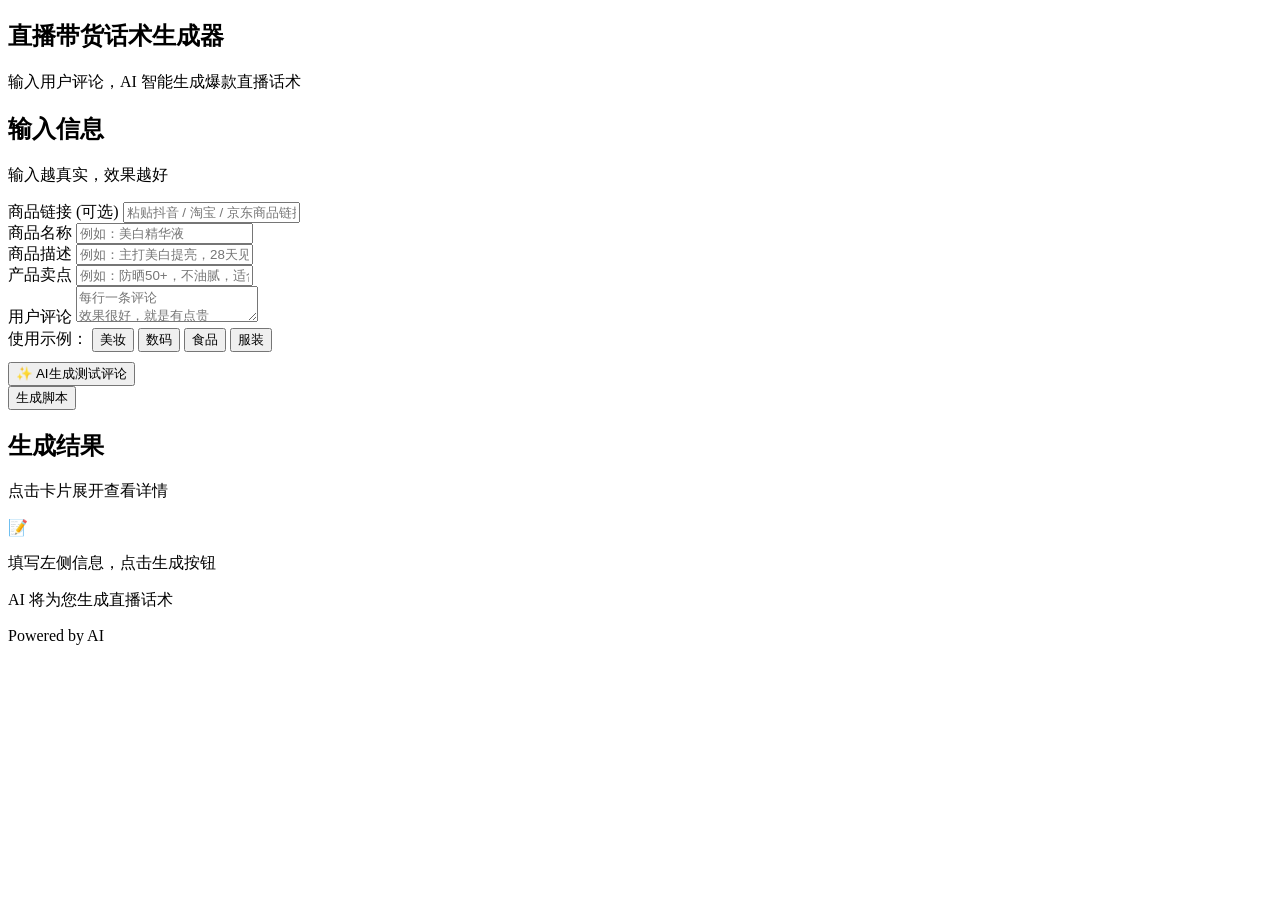
==== backend/static/index.html @ 68151e53 "feat: add product URL support with AI info extraction - Add extract_product_info_from_url() in AISer" ====
<!DOCTYPE html>
<html lang="zh-CN">
<head>
    <meta charset="UTF-8">
    <meta name="viewport" content="width=device-width, initial-scale=1.0">
    <title>直播带货话术生成器</title>
    <link rel="stylesheet" href="/static/css/styles.css">
</head>
<body>

    <!-- Hero Section -->
    <section class="hero">
        <h1 class="hero-title">直播带货话术生成器</h1>
        <p class="hero-subtitle">输入用户评论，AI 智能生成爆款直播话术</p>
    </section>

    <!-- Main Container - Two Columns -->
    <main class="container">
        <div class="two-columns">
            <!-- Left Column: Input -->
            <div class="column left-column">
                <div class="card">
                    <div class="card-header">
                        <h2>输入信息</h2>
                        <p class="card-hint">输入越真实，效果越好</p>
                    </div>

                    <div class="form-group">
                        <label for="product-url">商品链接 <span class="optional">(可选)</span></label>
                        <input type="text" id="product-url" placeholder="粘贴抖音 / 淘宝 / 京东商品链接">
                    </div>

                    <div class="form-group">
                        <label for="product-name">商品名称</label>
                        <input type="text" id="product-name" placeholder="例如：美白精华液">
                    </div>

                    <div class="form-group">
                        <label for="product-info">商品描述</label>
                        <input type="text" id="product-info" placeholder="例如：主打美白提亮，28天见效">
                    </div>

                    <div class="form-group">
                        <label for="selling-points">产品卖点</label>
                        <input type="text" id="selling-points" placeholder="例如：防晒50+，不油腻，适合油皮">
                    </div>

                    <div class="form-group">
                        <label for="comments">用户评论</label>
                        <textarea id="comments" placeholder="每行一条评论&#10;效果很好，就是有点贵&#10;用了一周变白了&#10;会回购"></textarea>
                    </div>

                    <div class="example-btns">
                        <span class="example-label">使用示例：</span>
                        <button class="example-btn" onclick="loadExample(1)">美妆</button>
                        <button class="example-btn" onclick="loadExample(2)">数码</button>
                        <button class="example-btn" onclick="loadExample(3)">食品</button>
                        <button class="example-btn" onclick="loadExample(4)">服装</button>
                    </div>

                    <div class="example-btns" style="margin-top: 10px;">
                        <button class="example-btn secondary" onclick="generateTestComments()">✨ AI生成测试评论</button>
                    </div>

                    <button id="generate-btn" class="btn-primary" onclick="generateScripts()">
                        生成脚本
                    </button>
                </div>
            </div>

            <!-- Right Column: Results -->
            <div class="column right-column">
                <div class="card result-card">
                    <div class="card-header">
                        <h2>生成结果</h2>
                        <p class="card-hint">点击卡片展开查看详情</p>
                    </div>

                    <!-- Empty State -->
                    <div id="empty-state" class="empty-state">
                        <div class="empty-icon">📝</div>
                        <p>填写左侧信息，点击生成按钮</p>
                        <p class="empty-hint">AI 将为您生成直播话术</p>
                    </div>

                    <!-- Loading State -->
                    <div id="loading" class="loading-state" style="display: none;">
                        <div class="progress-steps">
                            <div class="step" id="step-1">
                                <div class="step-icon">1</div>
                                <div class="step-content">
                                    <div class="step-title">分析评论</div>
                                    <div class="step-desc">提取用户痛点和需求</div>
                                </div>
                            </div>
                            <div class="step-line"></div>
                            <div class="step" id="step-2">
                                <div class="step-icon">2</div>
                                <div class="step-content">
                                    <div class="step-title">生成话术</div>
                                    <div class="step-desc">构建直播脚本框架</div>
                                </div>
                            </div>
                            <div class="step-line"></div>
                            <div class="step" id="step-3">
                                <div class="step-icon">3</div>
                                <div class="step-content">
                                    <div class="step-title">优化完善</div>
                                    <div class="step-desc">添加爆款元素</div>
                                </div>
                            </div>
                        </div>
                        <p class="loading-text">AI 正在工作中，请稍候...</p>
                    </div>

                    <!-- Error State -->
                    <div id="error" class="error" style="display: none;"></div>

                    <!-- Results Content -->
                    <div id="results-content" class="results-list" style="display: none;"></div>
                </div>
            </div>
        </div>
    </main>

    <!-- Footer -->
    <footer class="footer">
        <p>Powered by AI</p>
    </footer>

    <script src="/static/js/app.js"></script>
</body>
</html>
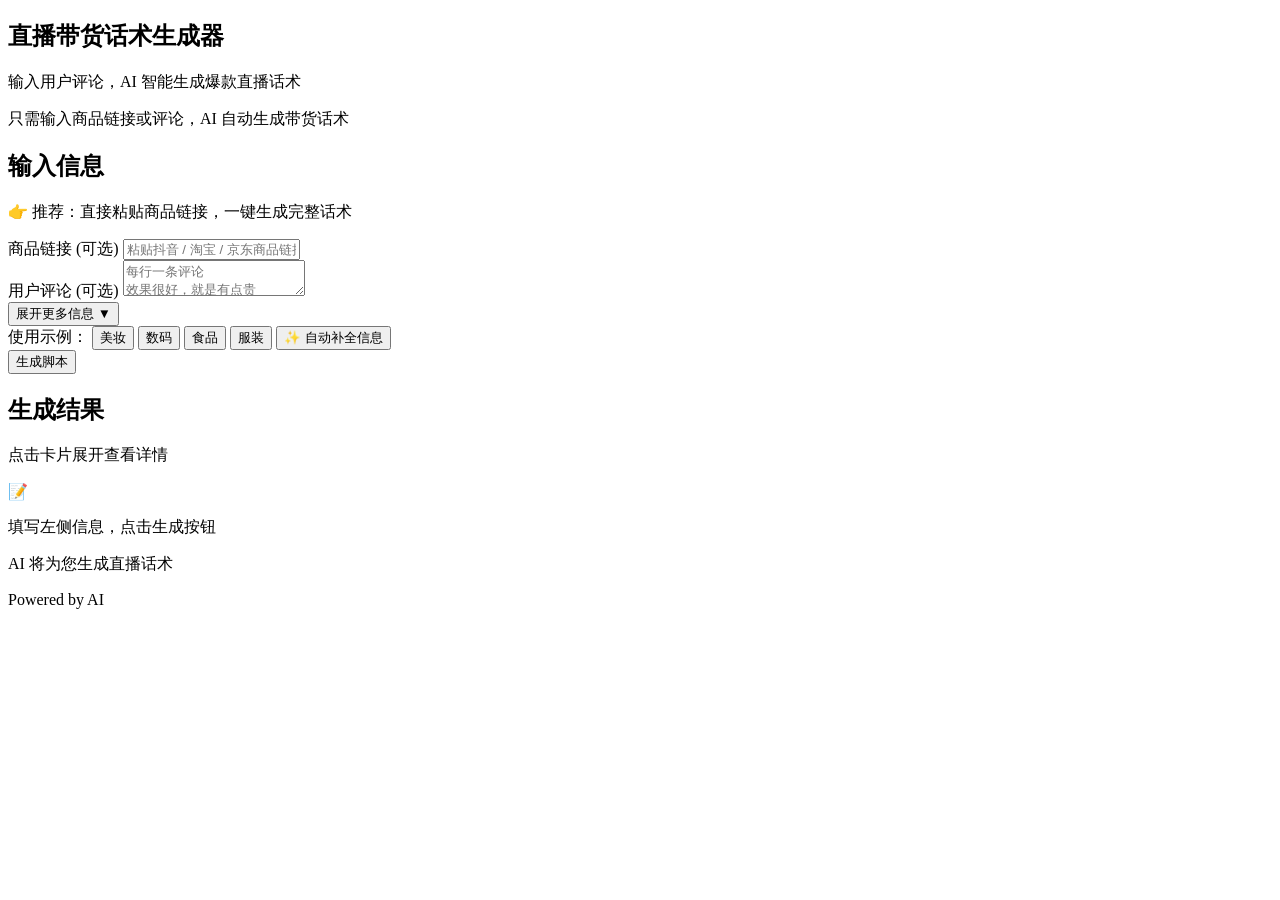
==== commit 29b32a08: "refactor: optimize UI layout and user experience - Move quick action buttons to card header for bett" ====
--- a/backend/static/index.html
+++ b/backend/static/index.html
@@ -12,6 +12,7 @@
     <section class="hero">
         <h1 class="hero-title">直播带货话术生成器</h1>
         <p class="hero-subtitle">输入用户评论，AI 智能生成爆款直播话术</p>
+        <p class="hero-tip">只需输入商品链接或评论，AI 自动生成带货话术</p>
     </section>
 
     <!-- Main Container - Two Columns -->
@@ -22,8 +23,9 @@
                 <div class="card">
                     <div class="card-header">
                         <h2>输入信息</h2>
-                        <p class="card-hint">输入越真实，效果越好</p>
                     </div>
+
+                    <p class="input-tip">👉 推荐：直接粘贴商品链接，一键生成完整话术</p>
 
                     <div class="form-group">
                         <label for="product-url">商品链接 <span class="optional">(可选)</span></label>
@@ -31,23 +33,27 @@
                     </div>
 
                     <div class="form-group">
-                        <label for="product-name">商品名称</label>
-                        <input type="text" id="product-name" placeholder="例如：美白精华液">
+                        <label for="comments">用户评论 <span class="optional">(可选)</span></label>
+                        <textarea id="comments" placeholder="每行一条评论&#10;效果很好，就是有点贵&#10;用了一周变白了&#10;会回购"></textarea>
                     </div>
 
-                    <div class="form-group">
-                        <label for="product-info">商品描述</label>
-                        <input type="text" id="product-info" placeholder="例如：主打美白提亮，28天见效">
-                    </div>
+                    <button id="toggleAdvanced" class="toggle-btn">展开更多信息 ▼</button>
 
-                    <div class="form-group">
-                        <label for="selling-points">产品卖点</label>
-                        <input type="text" id="selling-points" placeholder="例如：防晒50+，不油腻，适合油皮">
-                    </div>
+                    <div class="advanced-inputs" style="display: none;">
+                        <div class="form-group">
+                            <label for="product-name">商品名称</label>
+                            <input type="text" id="product-name" placeholder="例如：美白精华液">
+                        </div>
 
-                    <div class="form-group">
-                        <label for="comments">用户评论</label>
-                        <textarea id="comments" placeholder="每行一条评论&#10;效果很好，就是有点贵&#10;用了一周变白了&#10;会回购"></textarea>
+                        <div class="form-group">
+                            <label for="product-info">商品描述</label>
+                            <input type="text" id="product-info" placeholder="例如：主打美白提亮，28天见效">
+                        </div>
+
+                        <div class="form-group">
+                            <label for="selling-points">产品卖点</label>
+                            <input type="text" id="selling-points" placeholder="例如：防晒50+，不油腻，适合油皮">
+                        </div>
                     </div>
 
                     <div class="example-btns">
@@ -56,10 +62,7 @@
                         <button class="example-btn" onclick="loadExample(2)">数码</button>
                         <button class="example-btn" onclick="loadExample(3)">食品</button>
                         <button class="example-btn" onclick="loadExample(4)">服装</button>
-                    </div>
-
-                    <div class="example-btns" style="margin-top: 10px;">
-                        <button class="example-btn secondary" onclick="generateTestComments()">✨ AI生成测试评论</button>
+                        <button class="example-btn secondary" onclick="generateTestComments()">✨ 自动补全信息</button>
                     </div>
 
                     <button id="generate-btn" class="btn-primary" onclick="generateScripts()">
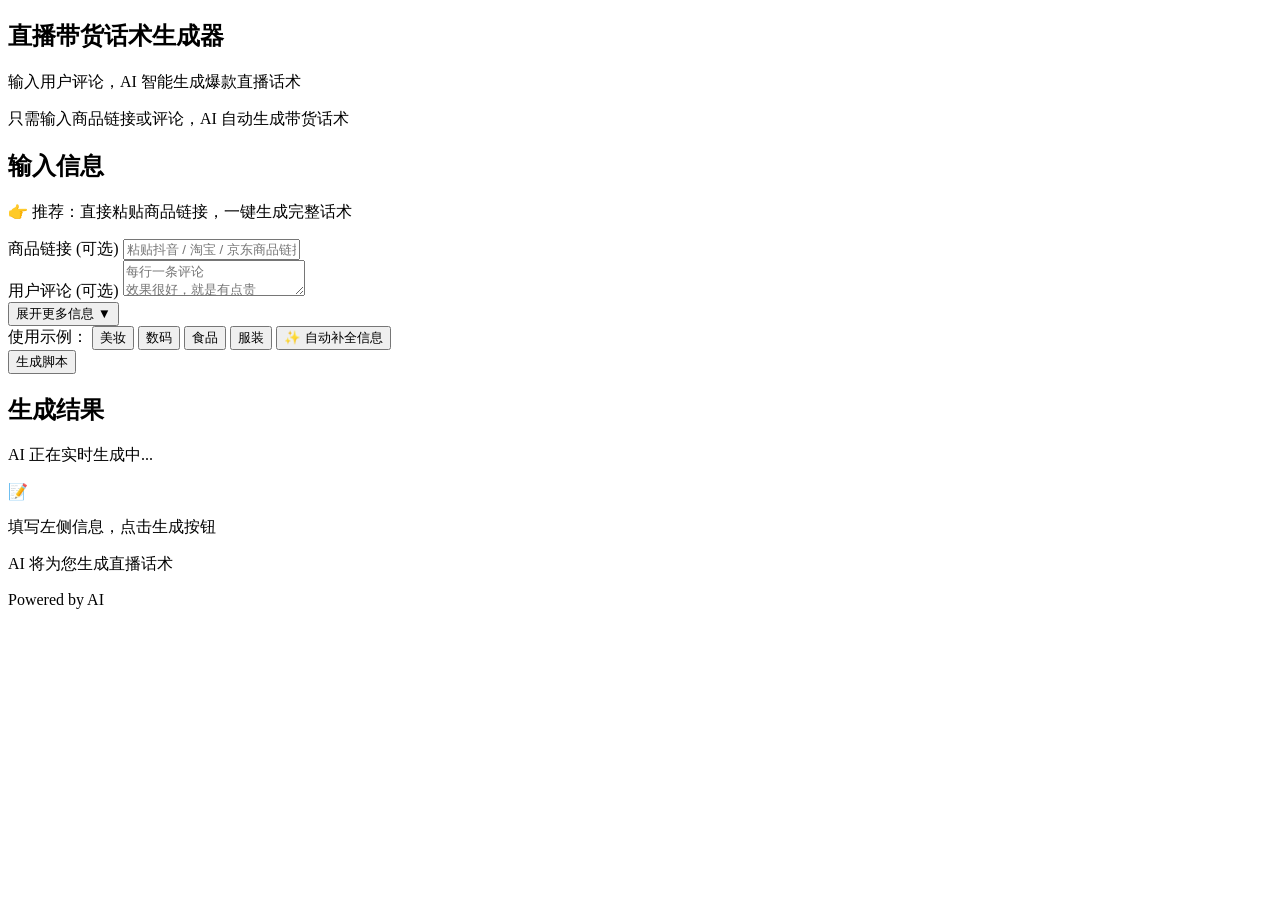
==== commit ef8d89a6: "feat: add real-time streaming output with typewriter effect - Stream script content section by secti" ====
--- a/backend/static/index.html
+++ b/backend/static/index.html
@@ -76,7 +76,7 @@
                 <div class="card result-card">
                     <div class="card-header">
                         <h2>生成结果</h2>
-                        <p class="card-hint">点击卡片展开查看详情</p>
+                        <p class="card-hint">AI 正在实时生成中...</p>
                     </div>
 
                     <!-- Empty State -->
@@ -86,7 +86,12 @@
                         <p class="empty-hint">AI 将为您生成直播话术</p>
                     </div>
 
-                    <!-- Loading State -->
+                    <!-- Streaming State -->
+                    <div id="streaming" class="streaming-container" style="display: none;">
+                        <div id="streamingContent" class="streaming-content"></div>
+                    </div>
+
+                    <!-- Loading State (Backup) -->
                     <div id="loading" class="loading-state" style="display: none;">
                         <div class="progress-steps">
                             <div class="step" id="step-1">
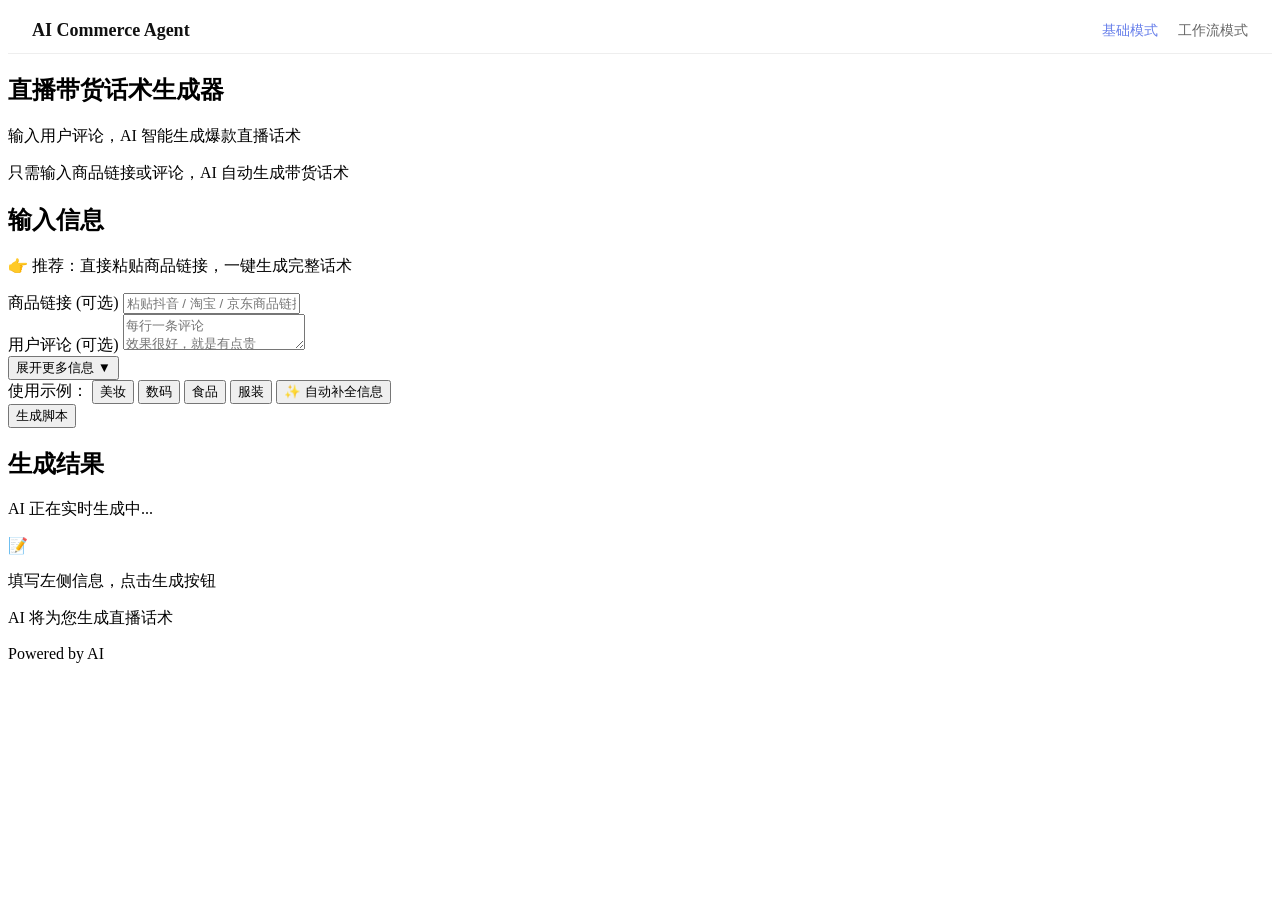
==== commit dabdb6c8: "feat: add LUI workflow page - Add workflow.html with linear workflow UI (ChatGPT-style) - Add /workf" ====
--- a/backend/static/index.html
+++ b/backend/static/index.html
@@ -7,6 +7,24 @@
     <link rel="stylesheet" href="/static/css/styles.css">
 </head>
 <body>
+
+    <!-- Parsing Loading Modal -->
+    <div id="parse-loading" class="modal-overlay" style="display: none;">
+        <div class="modal-content">
+            <div class="spinner"></div>
+            <p>正在解析商品信息...</p>
+            <p class="modal-hint">请稍候</p>
+        </div>
+    </div>
+
+    <!-- Header with Navigation -->
+    <header style="background: white; border-bottom: 1px solid #eee; padding: 12px 24px; display: flex; justify-content: space-between; align-items: center;">
+        <div style="font-size: 18px; font-weight: 600; color: #111;">AI Commerce Agent</div>
+        <nav style="display: flex; gap: 20px;">
+            <a href="/" style="color: #667eea; text-decoration: none; font-size: 14px; font-weight: 500;">基础模式</a>
+            <a href="/workflow" style="color: #666; text-decoration: none; font-size: 14px;">工作流模式</a>
+        </nav>
+    </header>
 
     <!-- Hero Section -->
     <section class="hero">
@@ -51,8 +69,44 @@
                         </div>
 
                         <div class="form-group">
-                            <label for="selling-points">产品卖点</label>
+                            <label for="selling-points">产品卖点 <span class="label-hint">(CSS提取)</span></label>
                             <input type="text" id="selling-points" placeholder="例如：防晒50+，不油腻，适合油皮">
+                        </div>
+
+                        <div class="form-group">
+                            <label for="ocr-text">OCR识别 <span class="label-hint">(图片识别，可编辑)</span></label>
+                            <input type="text" id="ocr-text" placeholder="OCR从商品图片中识别的文本">
+                        </div>
+
+                        <!-- Structured Data Fields -->
+                        <div class="form-group" style="margin-top: 16px; padding-top: 16px; border-top: 1px dashed #eee;">
+                            <label style="color: #667eea; font-weight: 600;">卖点结构化 <span class="label-hint">(AI提取，可编辑)</span></label>
+                        </div>
+                        <div style="display: grid; grid-template-columns: 1fr 1fr; gap: 12px;">
+                            <div class="form-group">
+                                <label for="struct-title">标题</label>
+                                <input type="text" id="struct-title" placeholder="商品标题">
+                            </div>
+                            <div class="form-group">
+                                <label for="struct-material">材质</label>
+                                <input type="text" id="struct-material" placeholder="材质">
+                            </div>
+                            <div class="form-group">
+                                <label for="struct-function">功能</label>
+                                <input type="text" id="struct-function" placeholder="功能">
+                            </div>
+                            <div class="form-group">
+                                <label for="struct-scene">使用场景</label>
+                                <input type="text" id="struct-scene" placeholder="使用场景">
+                            </div>
+                            <div class="form-group">
+                                <label for="struct-target">目标人群</label>
+                                <input type="text" id="struct-target" placeholder="目标人群">
+                            </div>
+                            <div class="form-group">
+                                <label for="struct-advantage">核心优势</label>
+                                <input type="text" id="struct-advantage" placeholder="核心优势">
+                            </div>
                         </div>
                     </div>
 
